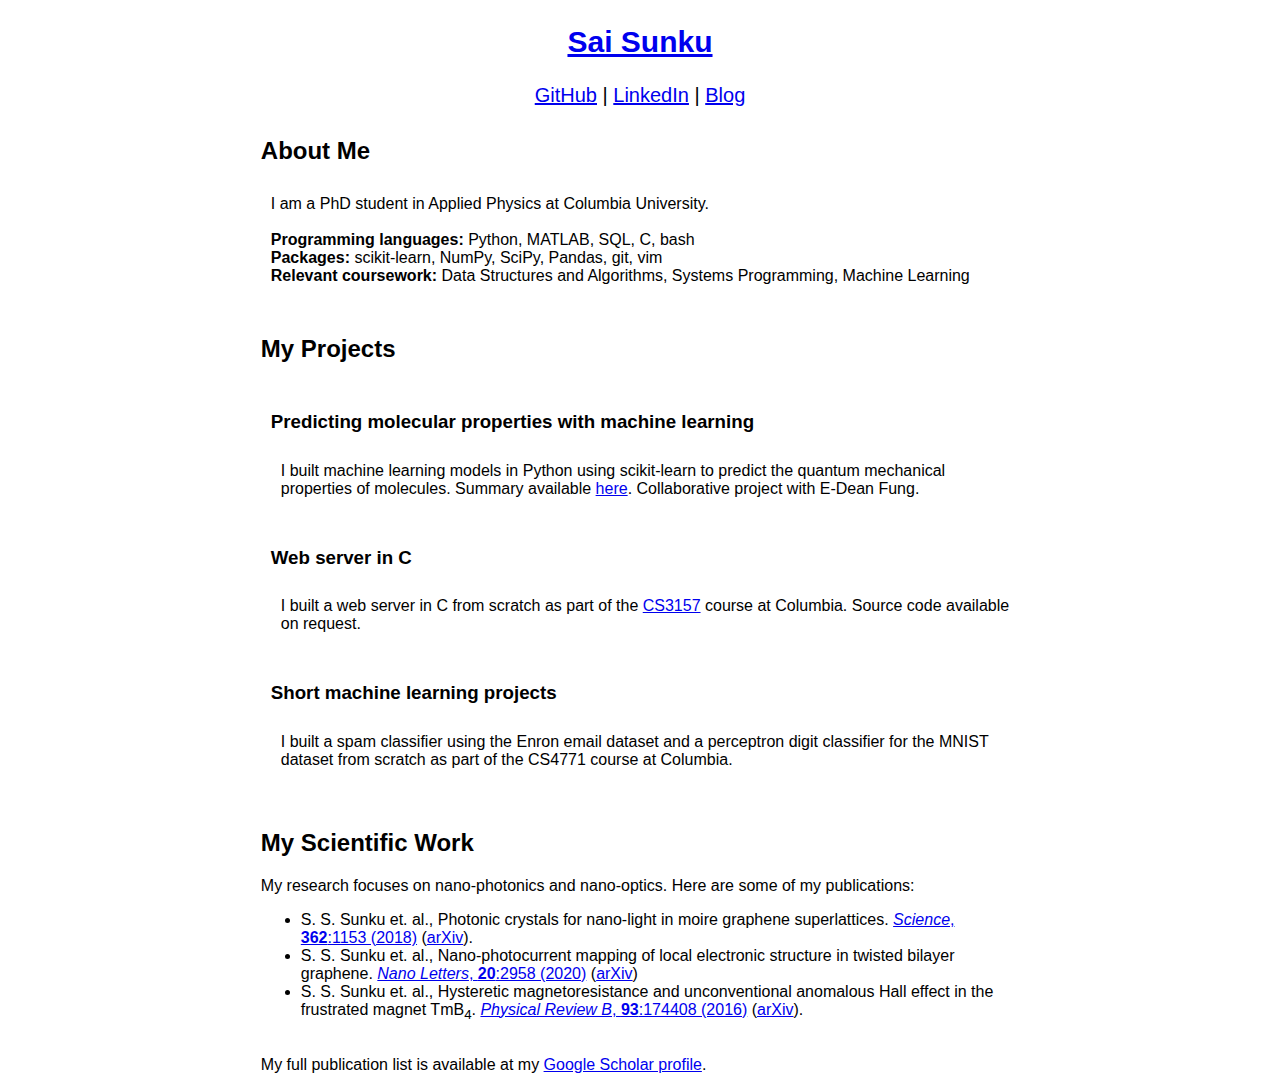
==== index.html @ 0041f99d "add from scratch" ====
﻿<!DOCTYPE html
  PUBLIC "-//W3C//DTD XHTML 1.0 Transitional//EN" "http://www.w3.org/TR/xhtml1/DTD/xhtml1-transitional.dtd">
<html xmlns="http://www.w3.org/1999/xhtml">

<head>
  <meta content="text/html; charset=utf-8" http-equiv="Content-Type" />
  <link rel="stylesheet" href="main.css" />
  <link rel="shortcut icon" href="favicon.png" />
  <title>Sai Sunku</title>
</head>

<body>

  <div class="header">
    <h2><a href=index.html>Sai Sunku</a></h2>
    <a href="https://github.com/saisunku/">GitHub</a> |
    <a href="https://www.linkedin.com/in/saisunku/">LinkedIn</a> |
    <a href=blog.html>Blog</a>
  </div>

  <div class="card">
    <h2>About Me</h2>
    <div class="textbox">
      I am a PhD student in Applied Physics at Columbia University. <br> <br>
      <b>Programming languages:</b> Python, MATLAB, SQL, C, bash <br>
      <b>Packages:</b> scikit-learn, NumPy, SciPy, Pandas, git, vim <br>
      <b>Relevant coursework:</b> Data Structures and Algorithms, Systems Programming, Machine Learning
    </div>
  </div>

  <div class="card">
    <h2>My Projects</h2>

    <div class="projectcard">
      <h3>Predicting molecular properties with machine learning</h3>
      <div class="textbox">
        I built machine learning models in Python using scikit-learn to predict
        the quantum mechanical properties of molecules.
        Summary available <a
          href="https://docs.google.com/document/d/1AoVwRLBXVhJVf3lsTBlFq04Ru5FJlixvS9sZuKUcFz8/edit?usp=sharing">here</a>.
        Collaborative project with E-Dean Fung.
      </div>
    </div>

    <div class="projectcard">
      <h3>Web server in C</h3>
      <div class="textbox">
        I built a web server in C from scratch as part of the
        <a href="http://www.cs.columbia.edu/~jae/3157/">CS3157</a> course at Columbia.
        Source code available on request.
      </div>
    </div>

    <div class="projectcard">
      <h3>Short machine learning projects</h3>
      <div class="textbox">
        I built a spam classifier using the Enron email dataset and
        a perceptron digit classifier for the MNIST dataset from scratch as part of the CS4771 course at Columbia.
      </div>
    </div>

  </div>

  <div class="card">
    <h2>My Scientific Work</h2>
    My research focuses on nano-photonics and nano-optics. Here are some of my publications:
    <ul>
      <li>S. S. Sunku et. al., Photonic crystals for nano-light in moire graphene superlattices. 
      <a href="https://dx.doi.org/10.1126/science.aau5144"><em>Science</em>, <b>362</b>:1153 (2018)</a> 
      (<a href="https://arxiv.org/abs/1901.08378">arXiv</a>).</li>

      <li>S. S. Sunku et. al., Nano-photocurrent mapping of local electronic structure in twisted bilayer graphene.
        <a href="https://pubs.acs.org/doi/10.1021/acs.nanolett.9b04637"><em>Nano Letters</em>, <b>20</b>:2958 (2020)</a> (<a href="https://arxiv.org/abs/2006.07431">arXiv</a>)
      </li>

      <li>S. S. Sunku et. al., Hysteretic magnetoresistance and unconventional anomalous Hall effect in the frustrated magnet TmB<sub>4</sub>. 
      <a href="https://dx.doi.org/10.1103/PhysRevB.93.174408"><em>Physical Review B</em>, <b>93</b>:174408 (2016)</a> 
      (<a href="https://arxiv.org/abs/1602.02679">arXiv</a>).</li>
      <br>

    </ul>
  My full publication list is available at my <a href="https://scholar.google.com/citations?user=1p-f1_cAAAAJ&hl=en">Google Scholar profile</a>.</li>

  </div>
</body>

</html>
---- main.css ----
﻿body {
  font-family: 'Segoe UI', Tahoma, Geneva, Verdana, sans-serif;
  padding: 0px;
  background: #ffffff;
}

code{
  border: 1px solid rgb(220, 220, 220);
  background-color: rgb(243, 243, 243);
  padding-right: .2em;
  padding-left: .2em;
  border-radius: .25em;
  color: rgb(0,0,0);
  font-size: .9em;
}

/* Print line numbers on every line  of code */
li.L0, li.L1, li.L2, li.L3,
li.L5, li.L6, li.L7, li.L8 {
  list-style-type: decimal !important;
}


/* Header/Blog Title */
.header {
  font-size: 20px;
  text-align: center;
  background: white;
}

/* Text box with white background */
.textbox {
  background-color: #ffffff;
  width: auto;
  padding: 10px;
}

.card, .projectcard {
  padding: 10px;
  margin: 0 auto;
  width: 60%;
}

.projectcard {
  width: 100%;
}

/* Footer
.footer {
  padding: 20px;
  text-align: center;
  background: #ddd;
  margin-top: 20px;
}
*/
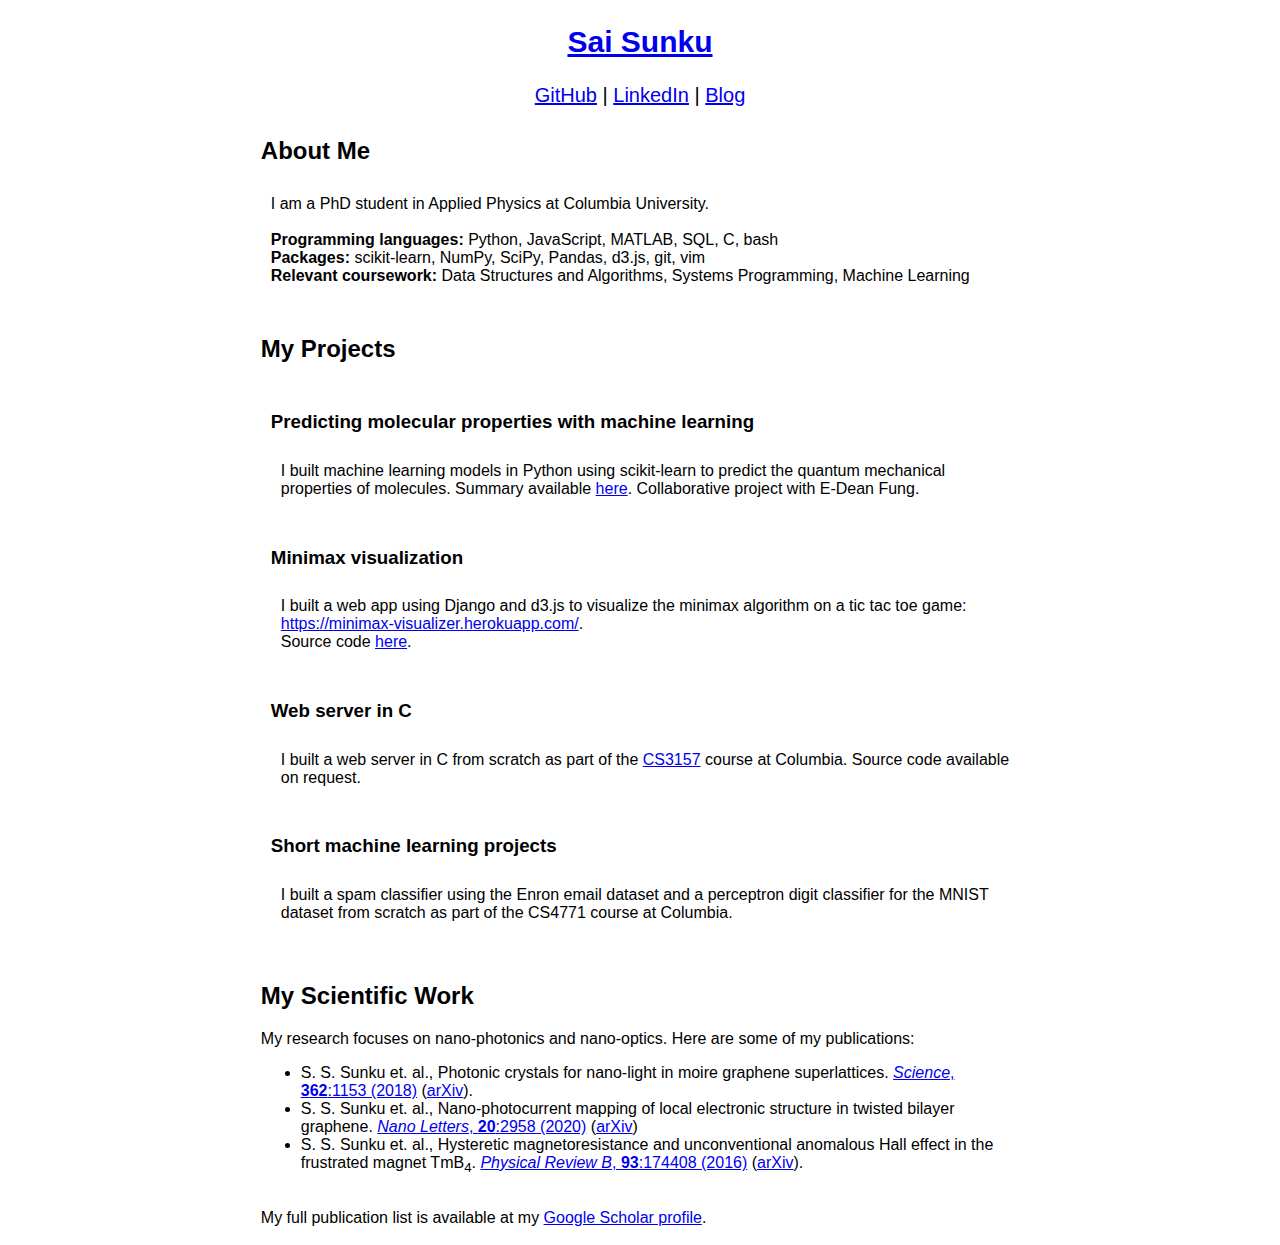
==== commit f38999e8: "add tic tac toe" ====
--- a/index.html
+++ b/index.html
@@ -22,8 +22,8 @@
     <h2>About Me</h2>
     <div class="textbox">
       I am a PhD student in Applied Physics at Columbia University. <br> <br>
-      <b>Programming languages:</b> Python, MATLAB, SQL, C, bash <br>
-      <b>Packages:</b> scikit-learn, NumPy, SciPy, Pandas, git, vim <br>
+      <b>Programming languages:</b> Python, JavaScript, MATLAB, SQL, C, bash <br>
+      <b>Packages:</b> scikit-learn, NumPy, SciPy, Pandas, d3.js, git, vim <br>
       <b>Relevant coursework:</b> Data Structures and Algorithms, Systems Programming, Machine Learning
     </div>
   </div>
@@ -31,7 +31,7 @@
   <div class="card">
     <h2>My Projects</h2>
 
-    <div class="projectcard">
+    <div class="card projectcard">
       <h3>Predicting molecular properties with machine learning</h3>
       <div class="textbox">
         I built machine learning models in Python using scikit-learn to predict
@@ -42,7 +42,16 @@
       </div>
     </div>
 
-    <div class="projectcard">
+    <div class="card projectcard">
+      <h3>Minimax visualization</h3>
+      <div class="textbox">
+        I built a web app using Django and d3.js to visualize the minimax algorithm on a tic tac toe game:
+        <a href="https://minimax-visualizer.herokuapp.com/">https://minimax-visualizer.herokuapp.com/</a>. <br>
+        Source code <a href="https://github.com/saisunku/games">here</a>.
+      </div>
+    </div>
+
+    <div class="card projectcard">
       <h3>Web server in C</h3>
       <div class="textbox">
         I built a web server in C from scratch as part of the
@@ -51,7 +60,7 @@
       </div>
     </div>
 
-    <div class="projectcard">
+    <div class="card projectcard">
       <h3>Short machine learning projects</h3>
       <div class="textbox">
         I built a spam classifier using the Enron email dataset and
--- a/main.css
+++ b/main.css
@@ -35,14 +35,24 @@
   padding: 10px;
 }
 
-.card, .projectcard {
+.card {
   padding: 10px;
   margin: 0 auto;
   width: 60%;
 }
 
 .projectcard {
-  width: 100%;
+  width: 100% !important;
+}
+
+.toccard {
+  float: right;
+  width: 20% !important;
+}
+
+.blogcard {
+  float: left;
+  width: 70% !important;
 }
 
 /* Footer
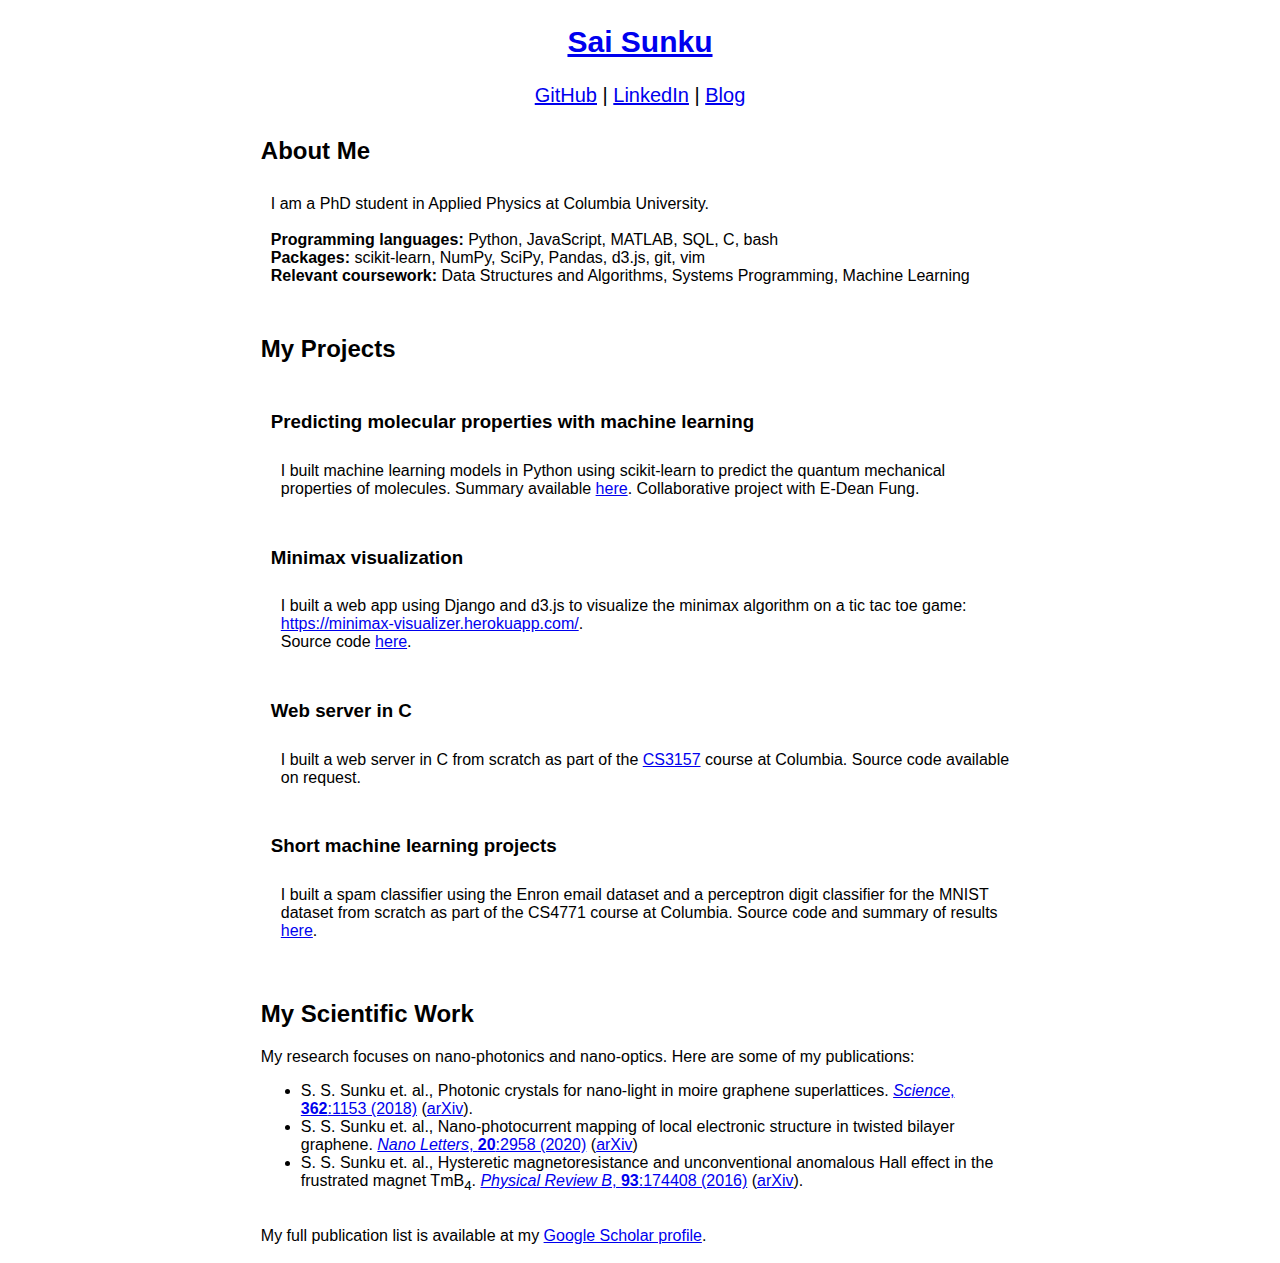
==== commit b73a7585: "add link to ML projects" ====
--- a/index.html
+++ b/index.html
@@ -65,6 +65,7 @@
       <div class="textbox">
         I built a spam classifier using the Enron email dataset and
         a perceptron digit classifier for the MNIST dataset from scratch as part of the CS4771 course at Columbia.
+        Source code and summary of results <a href="https://github.com/saisunku/Short-ML-projects">here</a>.
       </div>
     </div>
 
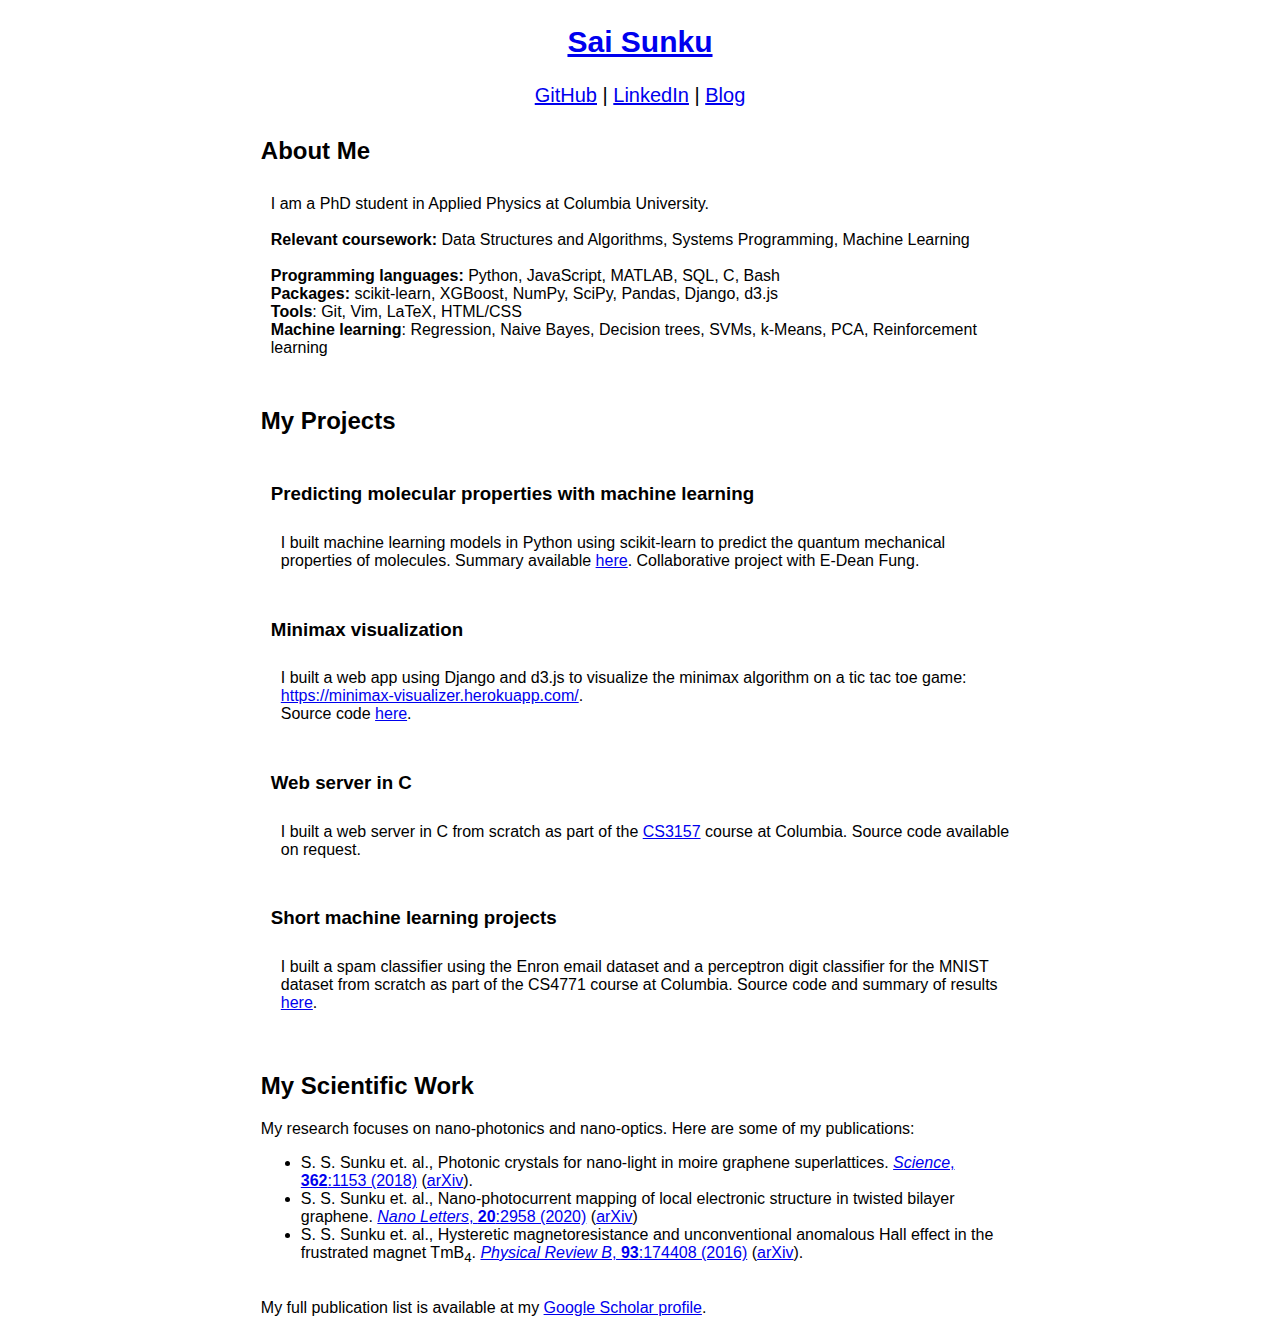
==== commit 54ce8630: "update skills" ====
--- a/index.html
+++ b/index.html
@@ -22,9 +22,14 @@
     <h2>About Me</h2>
     <div class="textbox">
       I am a PhD student in Applied Physics at Columbia University. <br> <br>
-      <b>Programming languages:</b> Python, JavaScript, MATLAB, SQL, C, bash <br>
-      <b>Packages:</b> scikit-learn, NumPy, SciPy, Pandas, d3.js, git, vim <br>
-      <b>Relevant coursework:</b> Data Structures and Algorithms, Systems Programming, Machine Learning
+
+      <b>Relevant coursework:</b> Data Structures and Algorithms, Systems Programming, Machine Learning <br> <br>
+
+      <b>Programming languages:</b> Python, JavaScript, MATLAB, SQL, C, Bash <br>
+      <b>Packages:</b> scikit-learn, XGBoost, NumPy, SciPy, Pandas, Django, d3.js <br>
+      <b>Tools</b>: Git, Vim, LaTeX, HTML/CSS<br>
+      <b>Machine learning</b>: Regression, Naive Bayes, Decision trees, SVMs, k-Means, PCA, Reinforcement learning
+
     </div>
   </div>
 
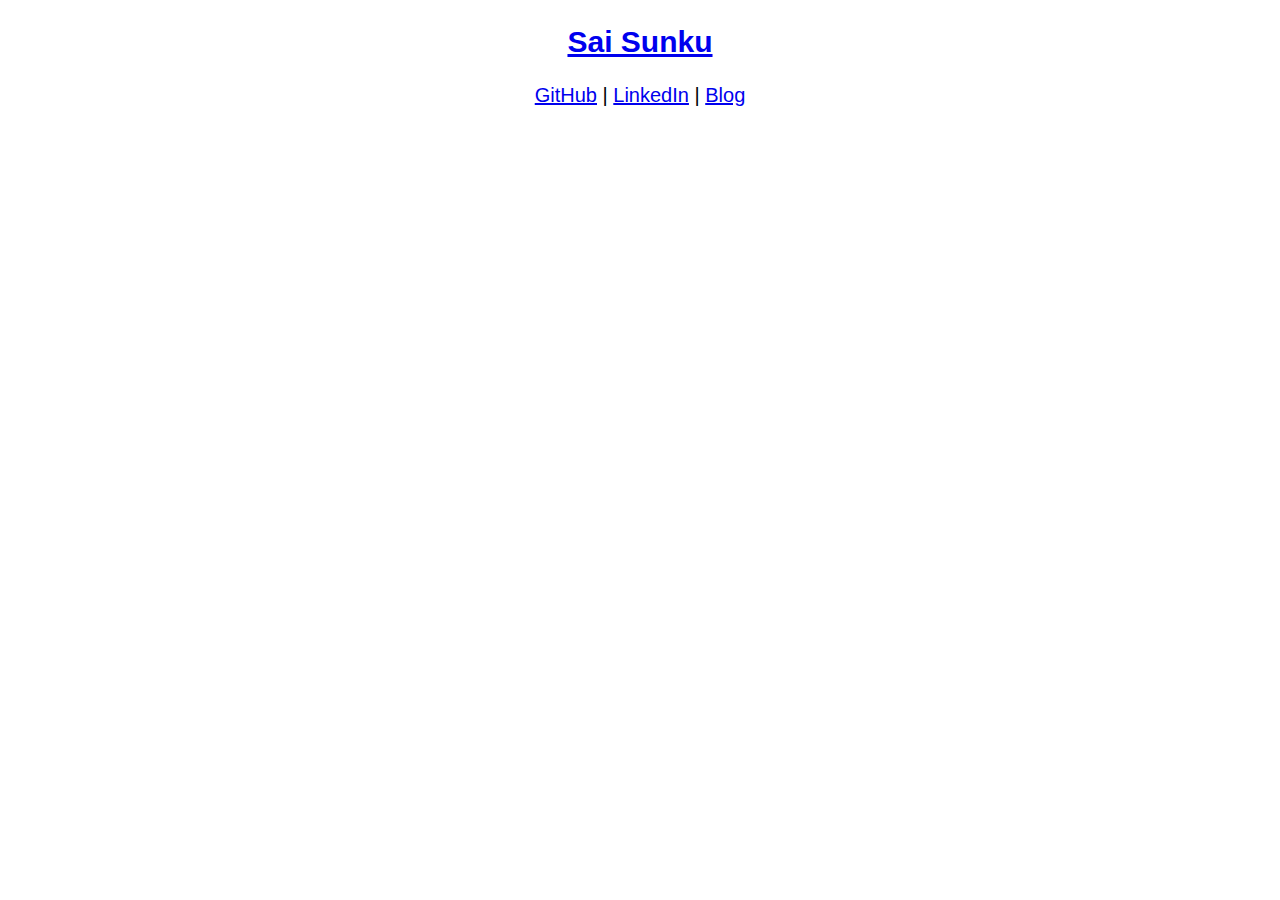
==== commit 1e134fc0: "Simplify" ====
--- a/index.html
+++ b/index.html
@@ -17,86 +17,7 @@
     <a href="https://www.linkedin.com/in/saisunku/">LinkedIn</a> |
     <a href=blog.html>Blog</a>
   </div>
-
-  <div class="card">
-    <h2>About Me</h2>
-    <div class="textbox">
-      I am a PhD student in Applied Physics at Columbia University. <br> <br>
-
-      <b>Relevant coursework:</b> Data Structures and Algorithms, Systems Programming, Machine Learning <br> <br>
-
-      <b>Programming languages:</b> Python, JavaScript, MATLAB, SQL, C, Bash <br>
-      <b>Packages:</b> scikit-learn, XGBoost, NumPy, SciPy, Pandas, Django, d3.js <br>
-      <b>Tools</b>: Git, Vim, LaTeX, HTML/CSS<br>
-      <b>Machine learning</b>: Regression, Naive Bayes, Decision trees, SVMs, k-Means, PCA, Reinforcement learning
-
-    </div>
-  </div>
-
-  <div class="card">
-    <h2>My Projects</h2>
-
-    <div class="card projectcard">
-      <h3>Predicting molecular properties with machine learning</h3>
-      <div class="textbox">
-        I built machine learning models in Python using scikit-learn to predict
-        the quantum mechanical properties of molecules.
-        Summary available <a
-          href="https://docs.google.com/document/d/1AoVwRLBXVhJVf3lsTBlFq04Ru5FJlixvS9sZuKUcFz8/edit?usp=sharing">here</a>.
-        Collaborative project with E-Dean Fung.
-      </div>
-    </div>
-
-    <div class="card projectcard">
-      <h3>Minimax visualization</h3>
-      <div class="textbox">
-        I built a web app using Django and d3.js to visualize the minimax algorithm on a tic tac toe game:
-        <a href="https://minimax-visualizer.herokuapp.com/">https://minimax-visualizer.herokuapp.com/</a>. <br>
-        Source code <a href="https://github.com/saisunku/games">here</a>.
-      </div>
-    </div>
-
-    <div class="card projectcard">
-      <h3>Web server in C</h3>
-      <div class="textbox">
-        I built a web server in C from scratch as part of the
-        <a href="http://www.cs.columbia.edu/~jae/3157/">CS3157</a> course at Columbia.
-        Source code available on request.
-      </div>
-    </div>
-
-    <div class="card projectcard">
-      <h3>Short machine learning projects</h3>
-      <div class="textbox">
-        I built a spam classifier using the Enron email dataset and
-        a perceptron digit classifier for the MNIST dataset from scratch as part of the CS4771 course at Columbia.
-        Source code and summary of results <a href="https://github.com/saisunku/Short-ML-projects">here</a>.
-      </div>
-    </div>
-
-  </div>
-
-  <div class="card">
-    <h2>My Scientific Work</h2>
-    My research focuses on nano-photonics and nano-optics. Here are some of my publications:
-    <ul>
-      <li>S. S. Sunku et. al., Photonic crystals for nano-light in moire graphene superlattices. 
-      <a href="https://dx.doi.org/10.1126/science.aau5144"><em>Science</em>, <b>362</b>:1153 (2018)</a> 
-      (<a href="https://arxiv.org/abs/1901.08378">arXiv</a>).</li>
-
-      <li>S. S. Sunku et. al., Nano-photocurrent mapping of local electronic structure in twisted bilayer graphene.
-        <a href="https://pubs.acs.org/doi/10.1021/acs.nanolett.9b04637"><em>Nano Letters</em>, <b>20</b>:2958 (2020)</a> (<a href="https://arxiv.org/abs/2006.07431">arXiv</a>)
-      </li>
-
-      <li>S. S. Sunku et. al., Hysteretic magnetoresistance and unconventional anomalous Hall effect in the frustrated magnet TmB<sub>4</sub>. 
-      <a href="https://dx.doi.org/10.1103/PhysRevB.93.174408"><em>Physical Review B</em>, <b>93</b>:174408 (2016)</a> 
-      (<a href="https://arxiv.org/abs/1602.02679">arXiv</a>).</li>
-      <br>
-
-    </ul>
-  My full publication list is available at my <a href="https://scholar.google.com/citations?user=1p-f1_cAAAAJ&hl=en">Google Scholar profile</a>.</li>
-
-  </div>
+  
 </body>
 
 </html>
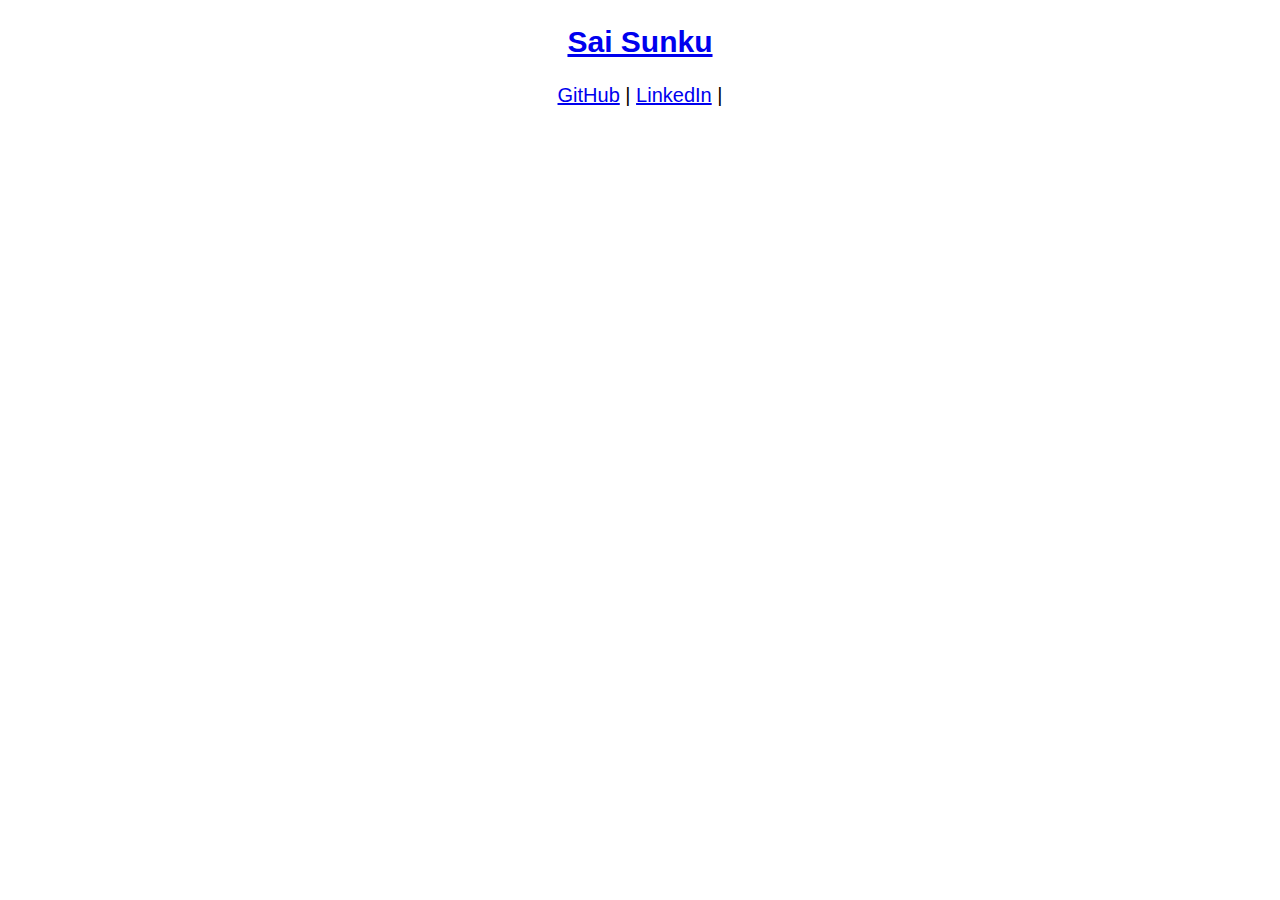
==== commit b980a40b: "Remove blog for now" ====
--- a/index.html
+++ b/index.html
@@ -15,7 +15,6 @@
     <h2><a href=index.html>Sai Sunku</a></h2>
     <a href="https://github.com/saisunku/">GitHub</a> |
     <a href="https://www.linkedin.com/in/saisunku/">LinkedIn</a> |
-    <a href=blog.html>Blog</a>
   </div>
   
 </body>
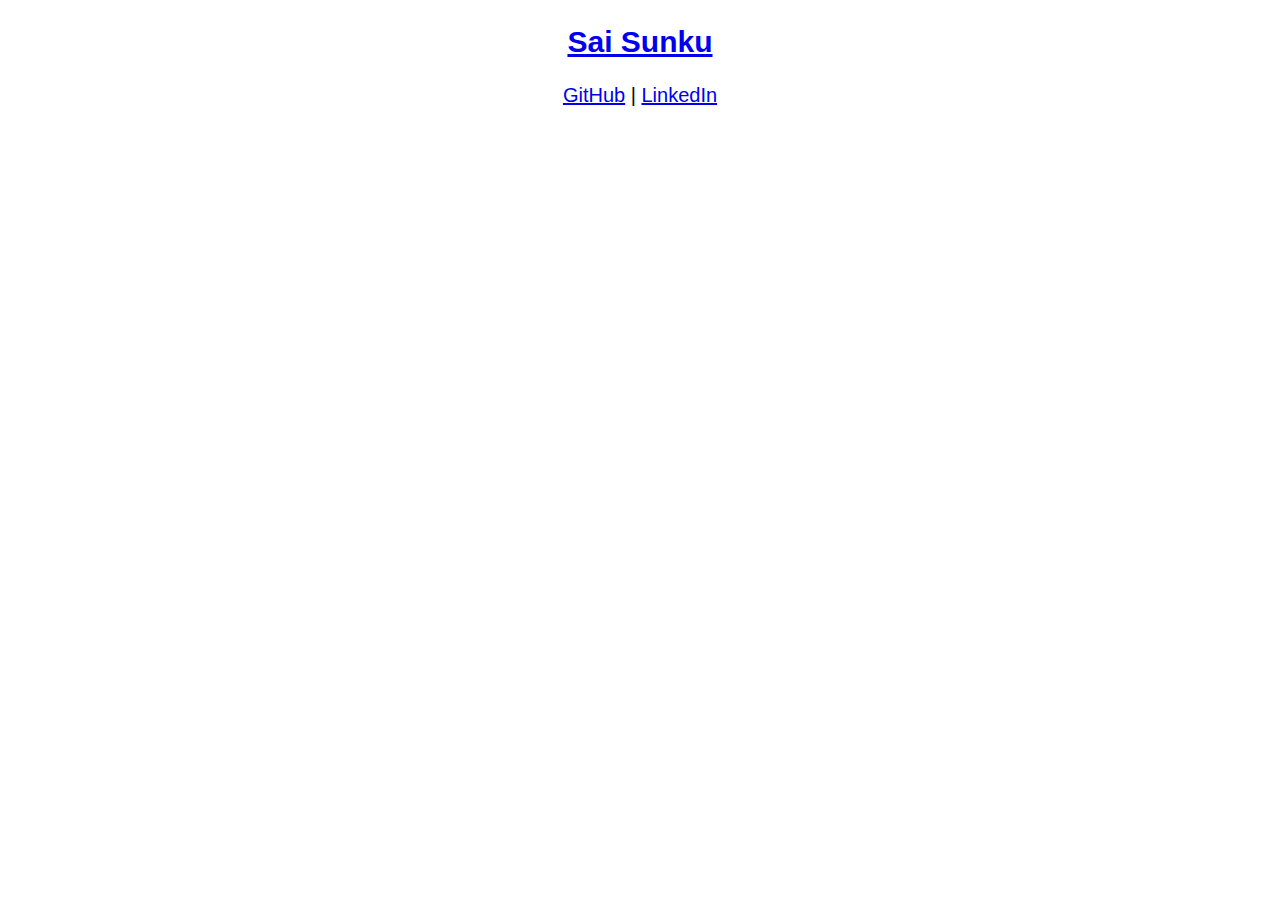
==== commit 3099fa4e: "Update index.html" ====
--- a/index.html
+++ b/index.html
@@ -14,7 +14,7 @@
   <div class="header">
     <h2><a href=index.html>Sai Sunku</a></h2>
     <a href="https://github.com/saisunku/">GitHub</a> |
-    <a href="https://www.linkedin.com/in/saisunku/">LinkedIn</a> |
+    <a href="https://www.linkedin.com/in/saisunku/">LinkedIn</a>
   </div>
   
 </body>
